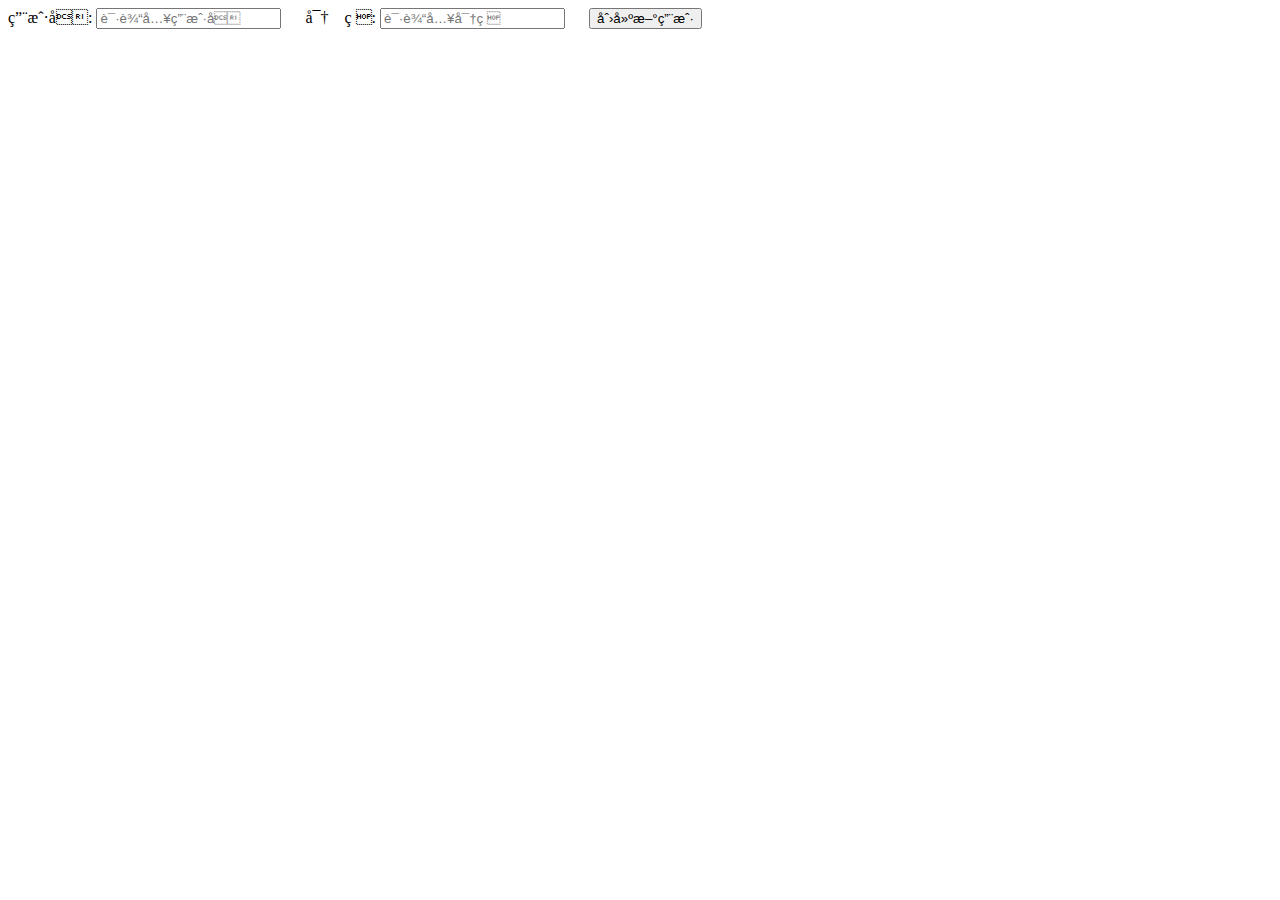
==== src/main/webapp/user/friend.html @ 1938dcff "版本升级" ====
<!DOCTYPE html>
<html>
<head>
<script type="text/javascript" src="js/friend.js" charset="utf-8"></script>
</head>
<body>
<div id="newUser">
用户名: 
<input id="name" type="text" name="userName" placeholder="请输入用户名"/>
&ensp;&ensp;
密&ensp;&ensp;码: 
<input id="passwd" type="password" name="userPasswd" placeholder="请输入密码"/>
&ensp;&ensp;
<button id="createUser" type="button">创建新用户</button>
 </div>
<div id="friends">
</div>
</body>
</html>
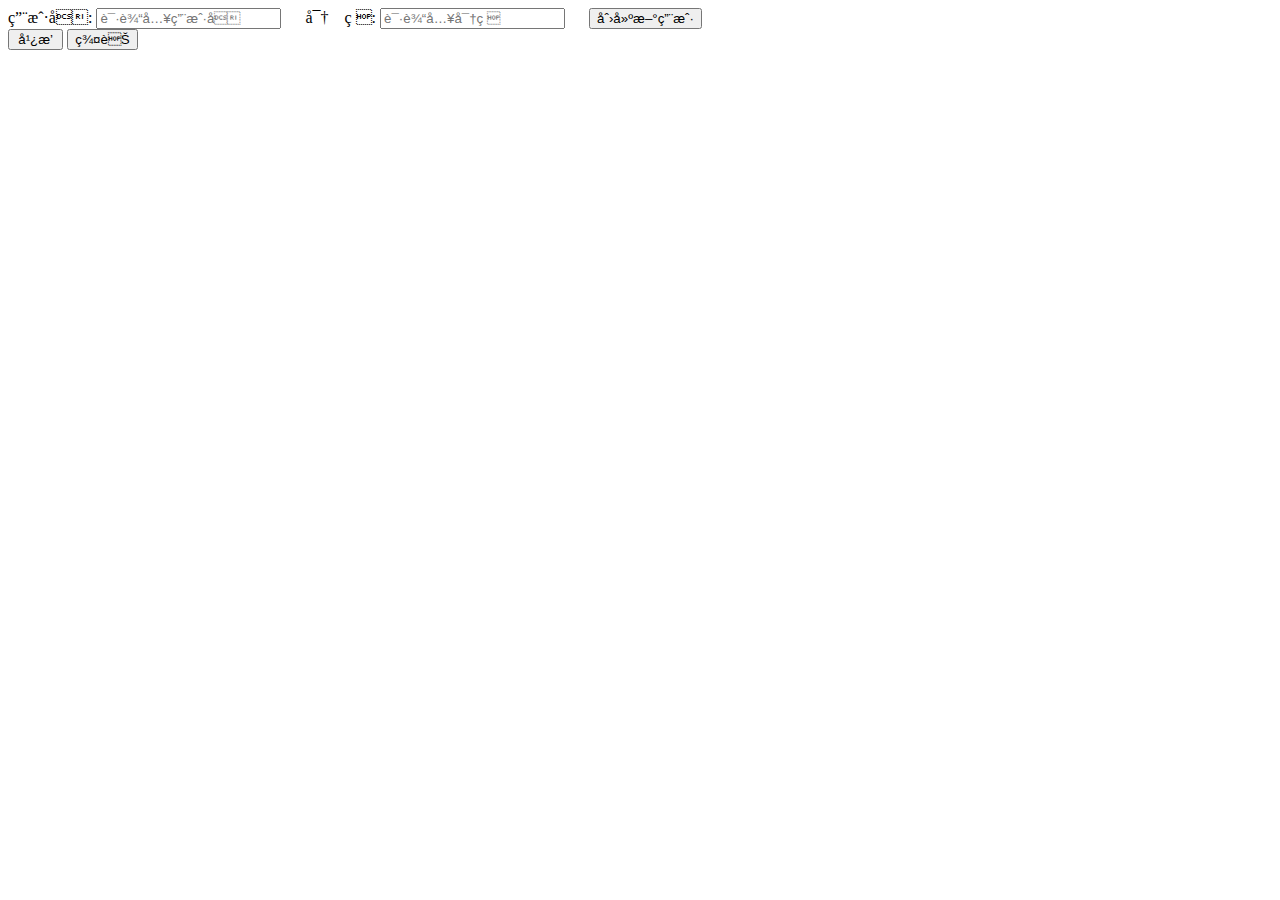
==== commit 54f01fdd: "各项功能都已完成，1.0版本提交" ====
--- a/src/main/webapp/user/friend.html
+++ b/src/main/webapp/user/friend.html
@@ -13,6 +13,10 @@
 &ensp;&ensp;
 <button id="createUser" type="button">创建新用户</button>
  </div>
+ <div id="chatToMore">
+ <button id="broadCast" type="button">广播</button>
+ <button id="groupChat" type="button">群聊</button>
+ </div>
 <div id="friends">
 </div>
 </body>
